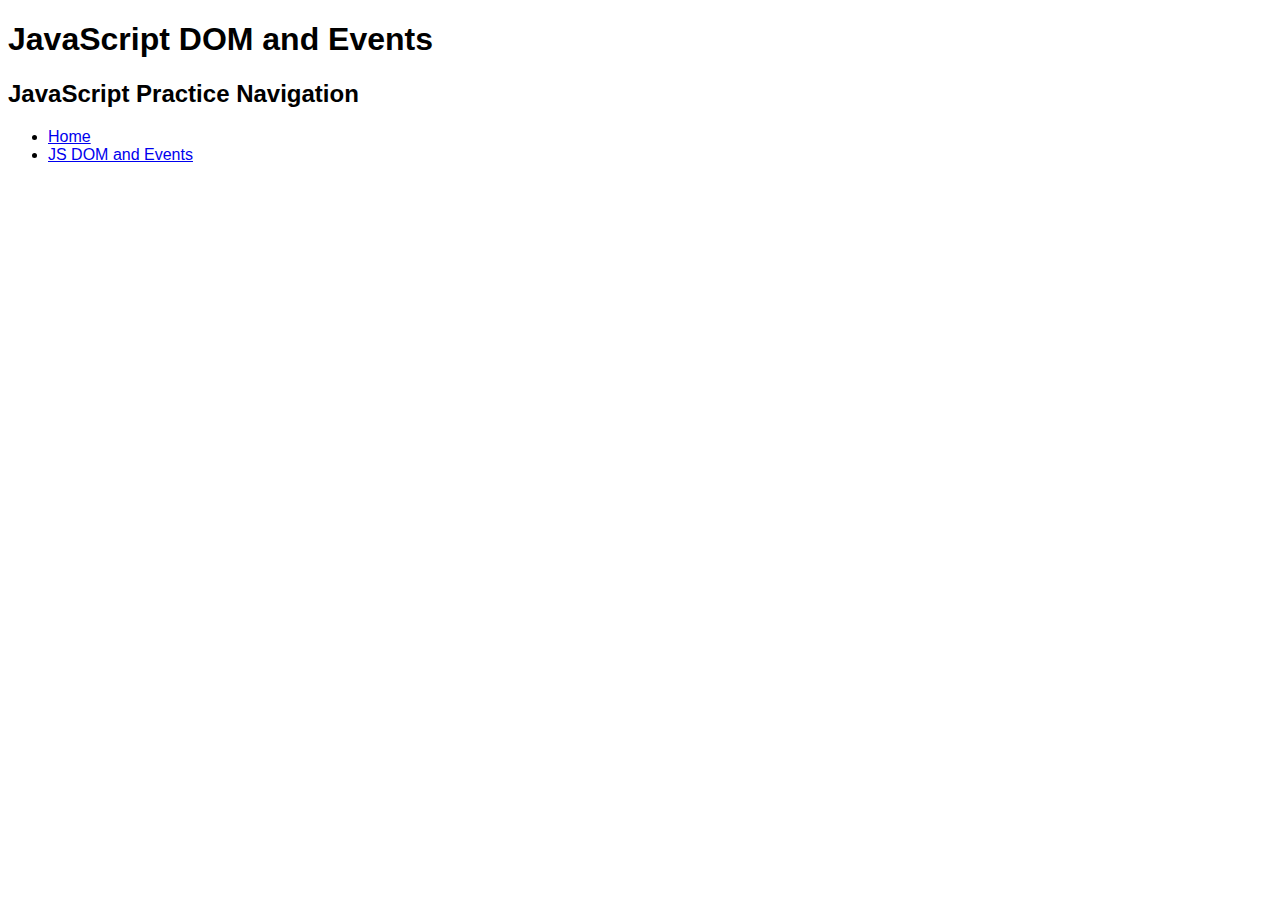
==== dom-events.html @ 48f9622f "added dom-events.js" ====
<!DOCTYPE html>
<html lang="en">
<head>
  <meta charset="UTF-8">
  <meta name="viewport" content="width=device-width, initial-scale=1.0">
  <title>JavaScript DOM and Events</title>

  <!-- Style(s) -->
  <link rel="stylesheet" href="css/main.css">

  <!-- Script(s) -->
  <script
    type="text/JavaScript"
    src="js/dom-events.js"
    defer></script>
</head>
<body>
  <h1>JavaScript DOM and Events</h1>
  <nav>
    <h2>JavaScript Practice Navigation</h2>
    <ul>
      <li>
        <a href="index.html">
          Home
        </a>
      </li>
      <li>
        <a href="dom-events.html">
          JS DOM and Events
        </a>
      </li>
    </ul>
  </nav>
</body>
</html>
---- css/main.css ----
/* Basic Browser Default Reset */

*{
    font-family: Arial, Helvetica, sans-serif;
    box-sizing: border-box; /* Changes our box model a bit */
     
}
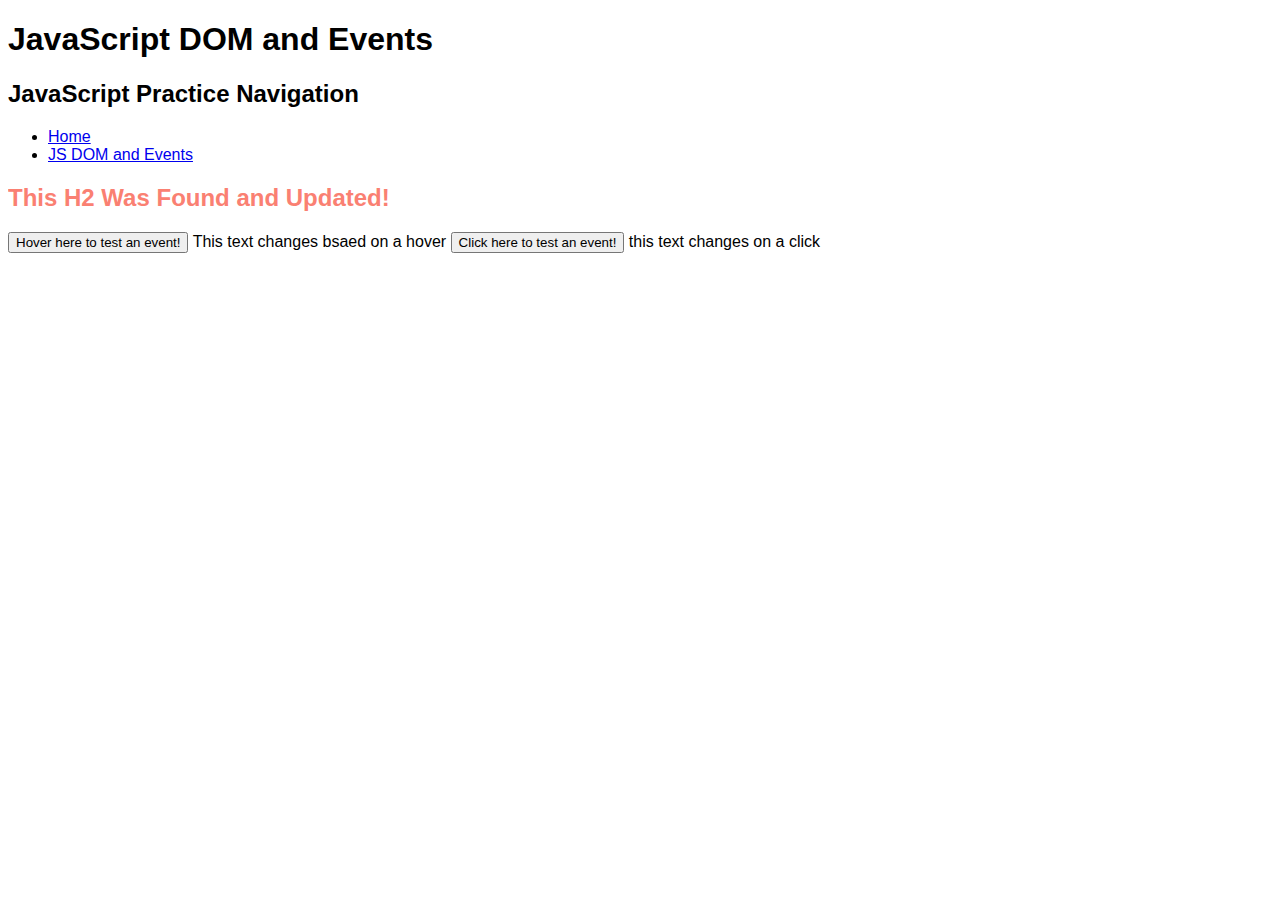
==== commit db2ea5cb: "Add DOM manipulation example(s)." ====
--- a/dom-events.html
+++ b/dom-events.html
@@ -31,5 +31,18 @@
       </li>
     </ul>
   </nav>
+  <h2 id="target-me">DOM Target Practice</h2>
+<p>
+    <button>
+        Hover here to test an event!
+    </button>
+    <span> This text changes bsaed on a hover</span>
+
+    <button>
+        Click here to test an event!
+    </button>
+
+    <span> this text changes on a click</span>
+</p>
 </body>
 </html>--- a/css/main.css
+++ b/css/main.css
@@ -4,4 +4,10 @@
     font-family: Arial, Helvetica, sans-serif;
     box-sizing: border-box; /* Changes our box model a bit */
      
-}+}
+
+
+  
+  .salmon-coloured-text {
+    color: salmon;
+  }